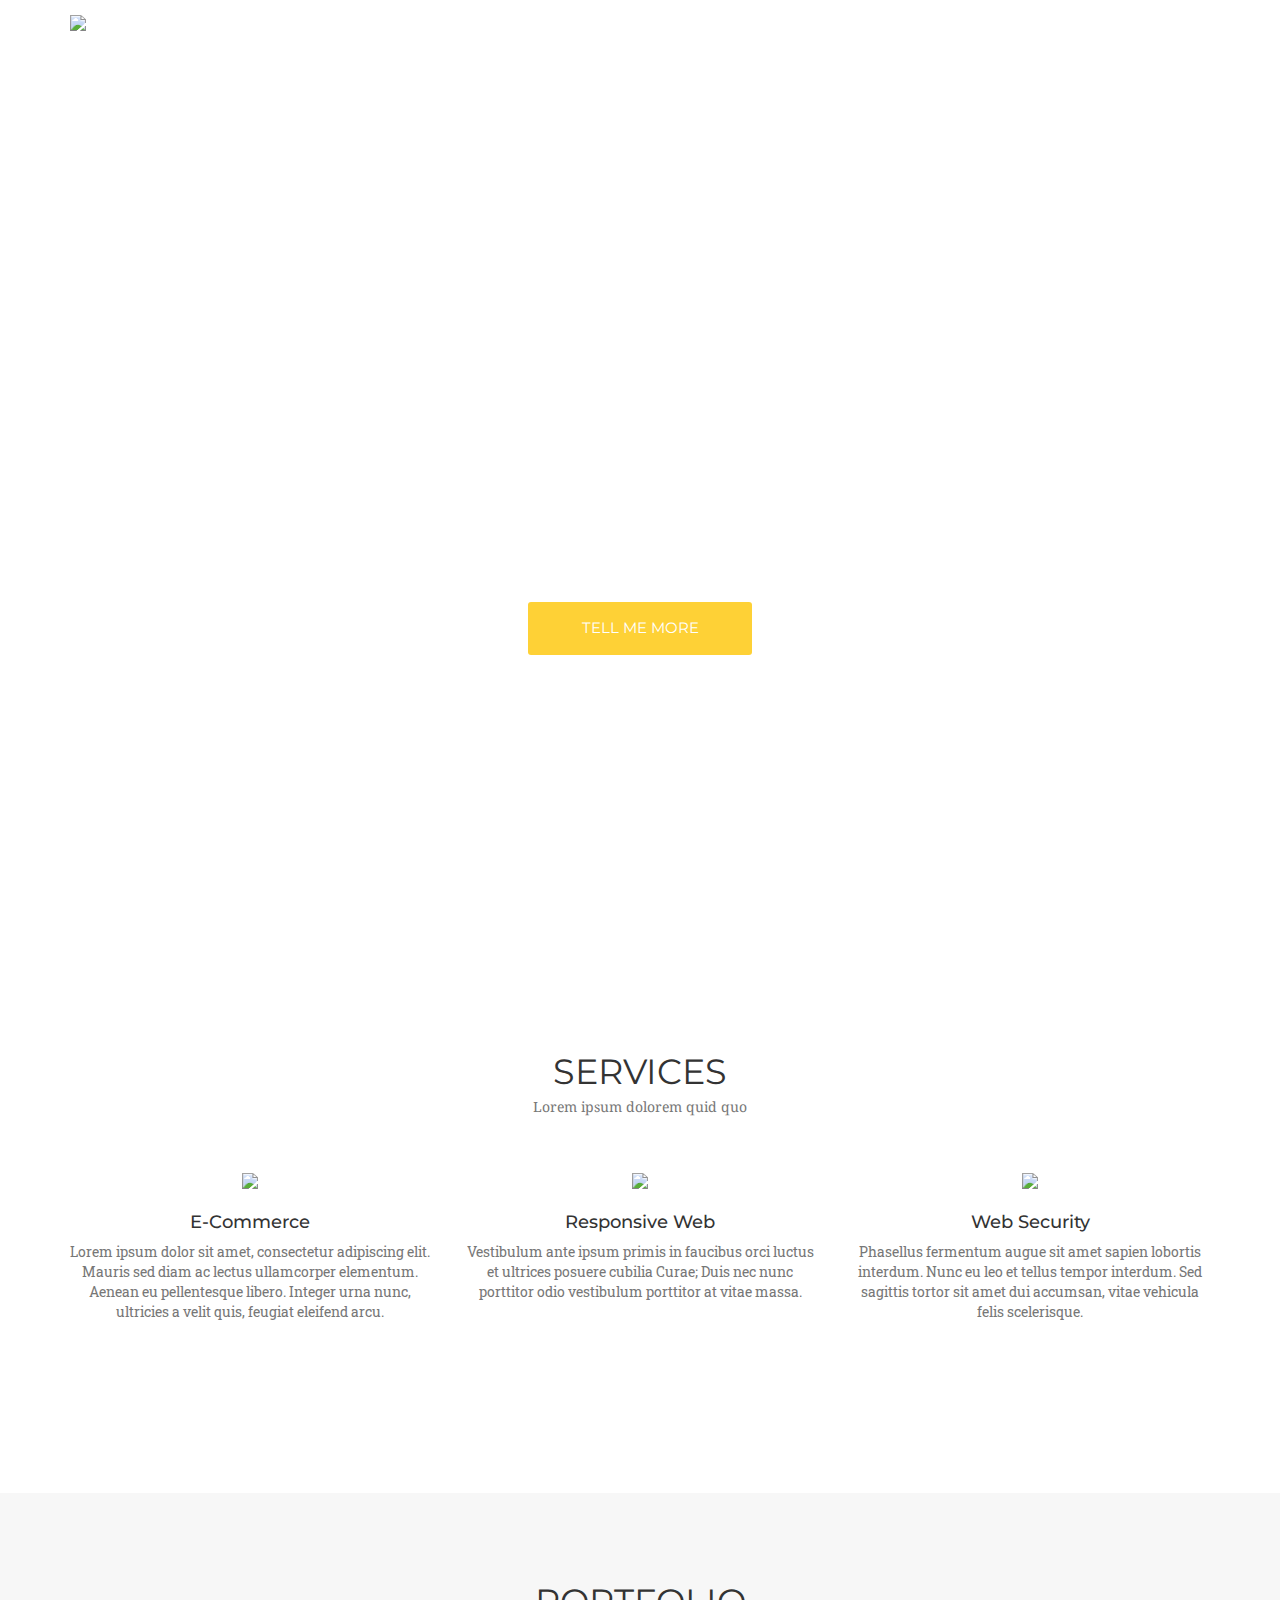
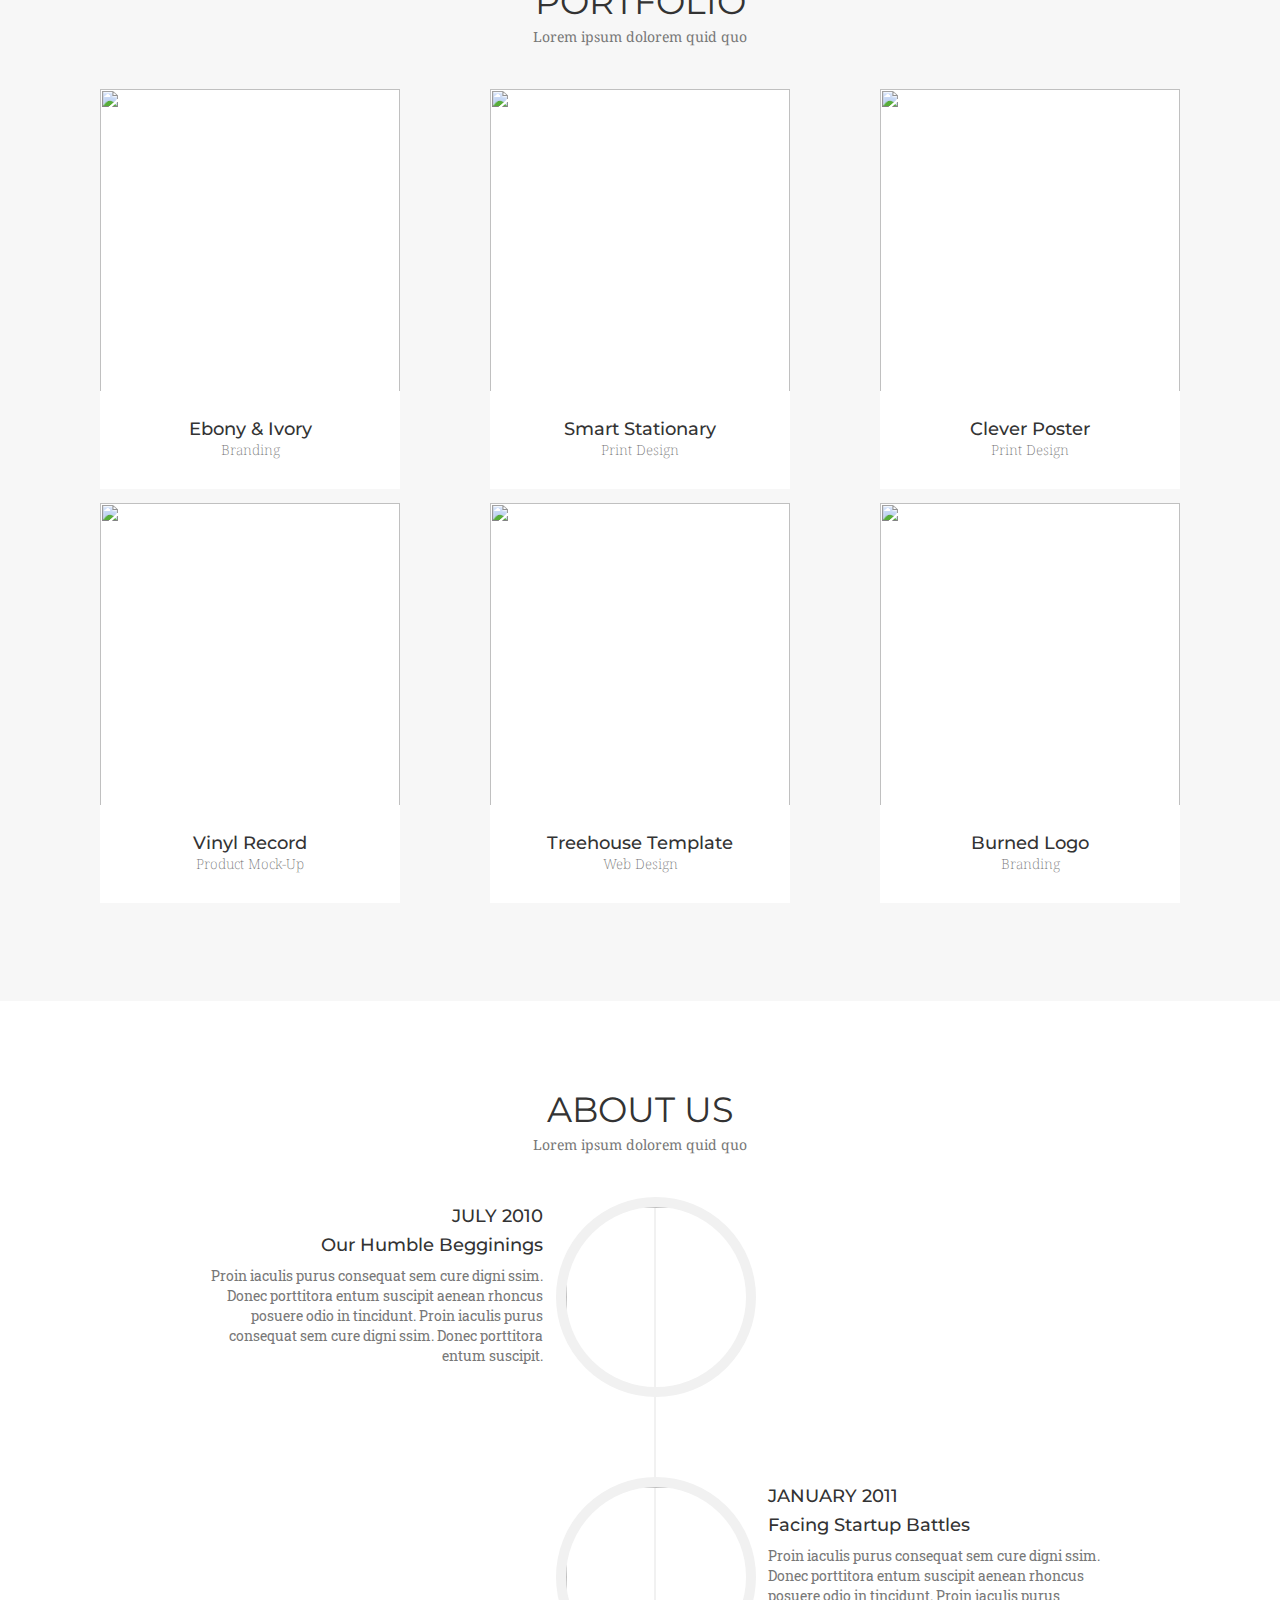
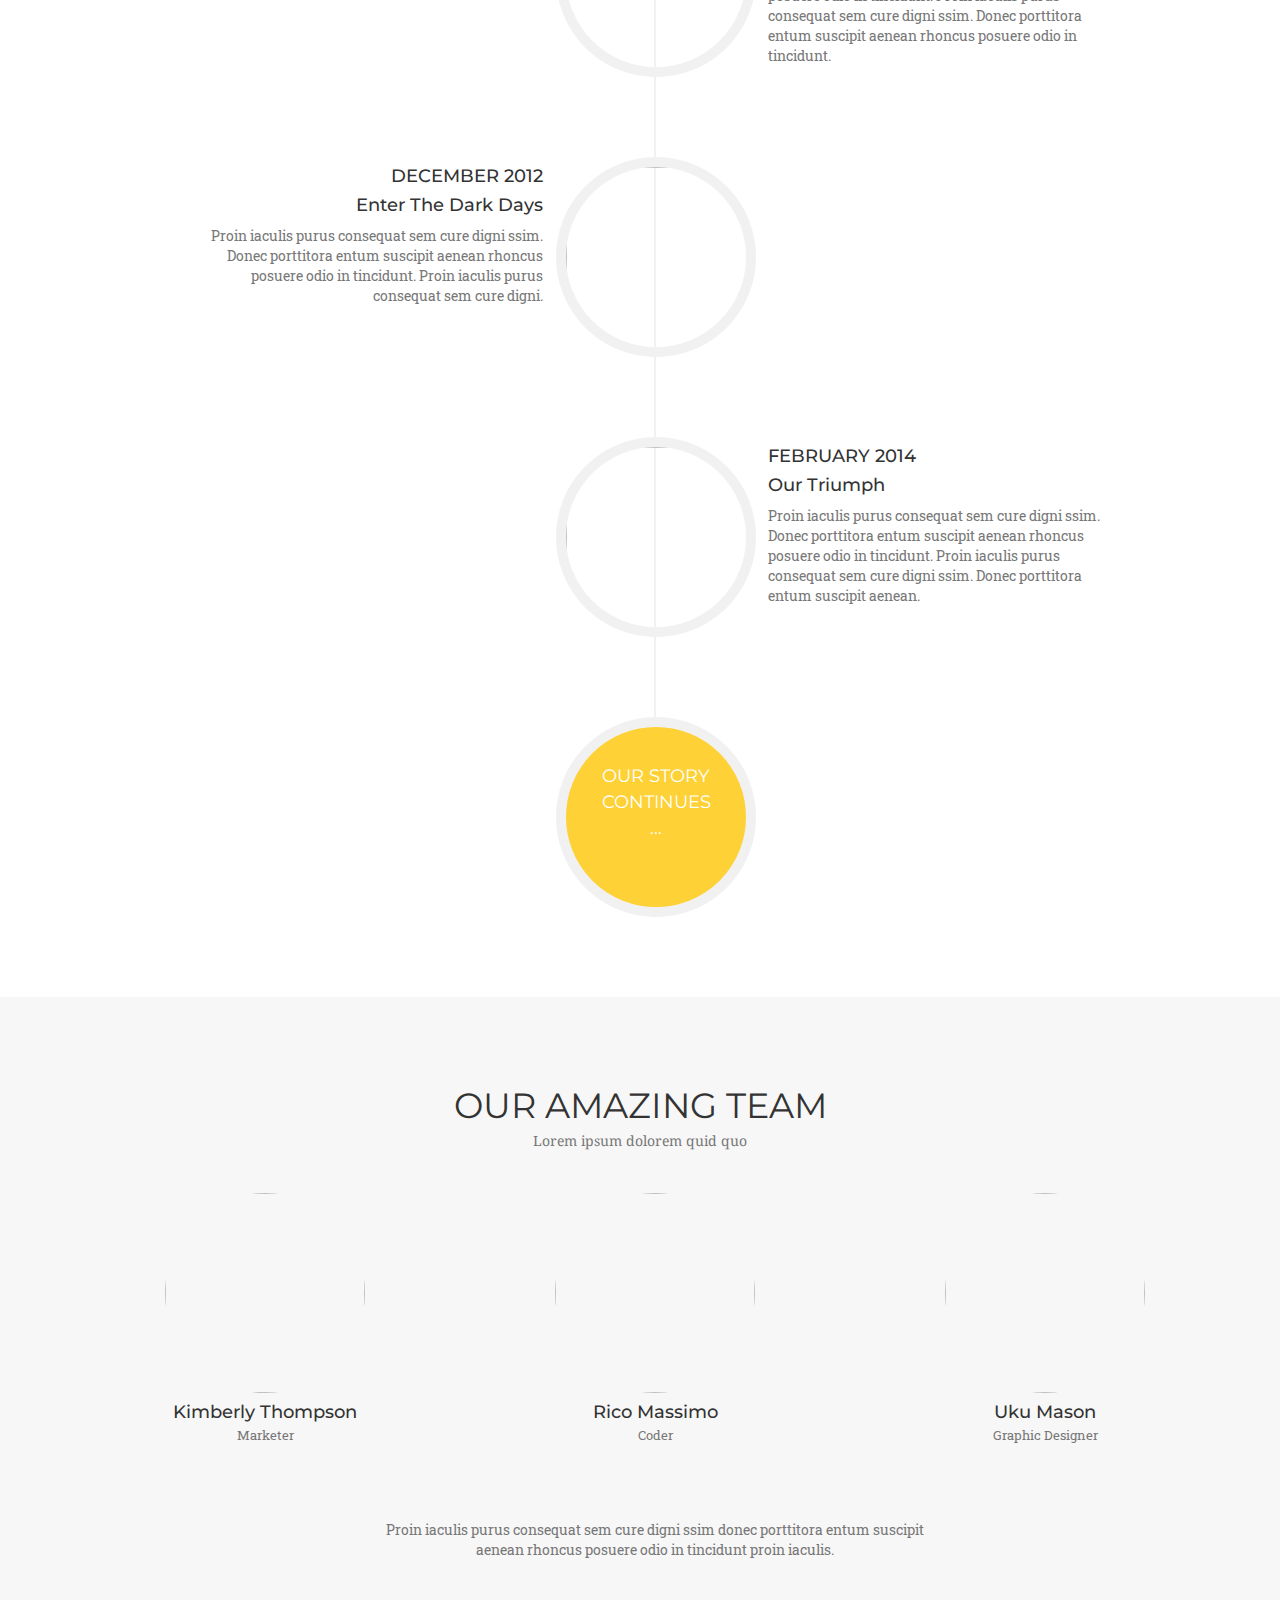
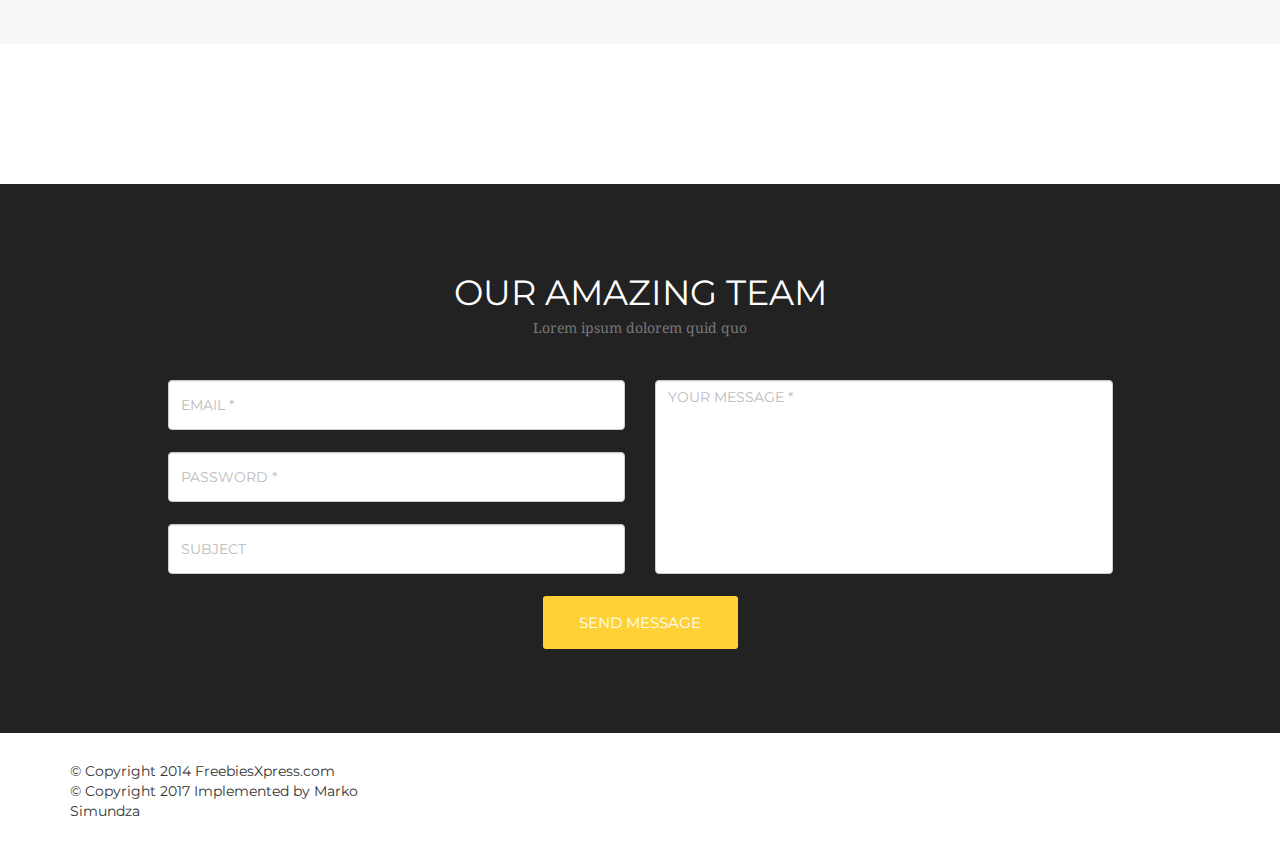
==== golden/HTML/index.html @ d81c7431 "Added scroll to functonality and hover effects on navbar + hover effect on yellow buttons" ====
<!DOCTYPE html>
<html lang="en">

<head>
    <meta charset="utf-8">
    <meta http-equiv="X-UA-Compatible" content="IE=edge">
    <meta name="viewport" content="width=device-width, initial-scale=1">
    <title>Golden</title>
    <link href="https://maxcdn.bootstrapcdn.com/bootstrap/3.3.7/css/bootstrap.min.css" rel="stylesheet">
    <link href="../Assets/styles/animate.css" rel="stylesheet">
    <link href="../Assets/styles/style.css" rel="stylesheet">
    <link href="https://fonts.googleapis.com/css?family=Droid+Serif:400i|Montserrat:700|Roboto+Slab" rel="stylesheet">
</head>

<body>
    <section class="first-section-wrapper">
        <nav class="navbar navbar-default navbar-custom ">
            <div class="container">
                <div class="navbar-header">
                    <button type="button" class="navbar-toggle collapsed" data-toggle="collapse" data-target="#header-navbar-collapse" aria-expanded="false">
                        <span class="sr-only">Toggle navigation</span>
                        <span class="icon-bar"></span>
                        <span class="icon-bar"></span>
                        <span class="icon-bar"></span>
                    </button>
                    <a class="navbar-brand" href="#"><img src="../Assets/images/logo.png" alt="Golden Logo"></a>
                </div>
                <div class="collapse navbar-collapse" id="header-navbar-collapse">
                    <ul class="nav navbar-nav navbar-right">
                        <li><a href="#">Home</a></li>
                        <li><a href="#services">Services</a></li>
                        <li><a href="#portfolio">Portfolio</a></li>
                        <li><a href="#about">About</a></li>
                        <li><a href="#contact">Contact</a></li>
                    </ul>
                </div>
            </div>
        </nav>
        <div class="container home">
            <div class="row home-content text-center">
                <div class="col-xs-12 welcome-msg-1">Welcome to our studio!</div>
                <div class="col-xs-12 welcome-msg-2">It's nice to meet you</div>
                <a href="#" class="home-button">Tell me more</a>
            </div>
        </div>
    </section>
    <section id="services" class="container services-container text-center">
        <div class="services-content">
            <div class="row">
                <div class="title">Services</div>
                <div class="sub-title">Lorem ipsum dolorem quid quo</div>
            </div>
            <div class="row services">
                <div class="col-xs-12 col-sm-6 col-md-4 animated fadeInUp">
                    <img src="../Assets/images/ecommerce-icon.png" />
                    <h4 class="name">E-Commerce</h4>
                    <p class="description">Lorem ipsum dolor sit amet, consectetur adipiscing elit. Mauris sed diam ac lectus ullamcorper elementum. Aenean eu pellentesque libero. Integer urna nunc, ultricies a velit quis, feugiat eleifend arcu.</p>
                </div>
                <div class="col-xs-12 col-sm-6 col-md-4 animated fadeInUp">
                    <img src="../Assets/images/responsive-web-icon.png" />
                    <h4 class="name">Responsive Web</h4>
                    <p class="description">Vestibulum ante ipsum primis in faucibus orci luctus et ultrices posuere cubilia Curae; Duis nec nunc porttitor odio vestibulum porttitor at vitae massa. </p>
                </div>
                <div class="col-xs-12 col-sm-6 col-md-4 animated fadeInUp">
                    <img src="../Assets/images/web-security-icon.png" />
                    <h4 class="name">Web Security</h4>
                    <p class="description">Phasellus fermentum augue sit amet sapien lobortis interdum. Nunc eu leo et tellus tempor interdum. Sed sagittis tortor sit amet dui accumsan, vitae vehicula felis scelerisque.</p>
                </div>
            </div>
        </div>
    </section>
    <section id="portfolio" class="jumbotron portfolio-container text-center">
        </div>
        <div class="container">
            <div class="portfolio-content">
                <div class="row">
                    <div class="title">Portfolio</div>
                    <div class="sub-title">Lorem ipsum dolorem quid quo</div>
                </div>
                <div class="row portfolio">
                    <div class="col-xs-12 col-sm-6 col-md-4">
                        <img src="../Assets/images/portfolio-1.png" />
                        <div class="name-description">
                            <h4 class="name">Ebony & Ivory</h4>
                            <p class="description">Branding</p>
                        </div>
                    </div>
                    <div class="col-xs-12 col-sm-6 col-md-4">
                        <img src="../Assets/images/portfolio-2.png" />
                        <div class="name-description">
                            <h4 class="name">Smart Stationary</h4>
                            <p class="description">Print Design</p>
                        </div>
                    </div>
                    <div class="col-xs-12 col-sm-6 col-md-4">
                        <img src="../Assets/images/portfolio-3.png" />
                        <div class="name-description">
                            <h4 class="name">Clever Poster</h4>
                            <p class="description">Print Design</p>
                        </div>
                    </div>
                    <div class="col-xs-12 col-sm-6 col-md-4">
                        <img src="../Assets/images/portfolio-4.png" />
                        <div class="name-description">
                            <h4 class="name">Vinyl Record</h4>
                            <p class="description">Product Mock-Up</p>
                        </div>
                    </div>
                    <div class="col-xs-12 col-sm-6 col-md-4">
                        <img src="../Assets/images/portfolio-5.png" />
                        <div class="name-description">
                            <h4 class="name">Treehouse Template</h4>
                            <p class="description">Web Design</p>
                        </div>
                    </div>
                    <div class="col-xs-12 col-sm-6 col-md-4">
                        <img src="../Assets/images/portfolio-6.png" />
                        <div class="name-description">
                            <h4 class="name">Burned Logo</h4>
                            <p class="description">Branding</p>
                        </div>
                    </div>
                </div>
            </div>
    </section>
    <section id="about" class="about-us-container text-center">
        <div class="container about-us-content">
            <div class="row">
                <div class="title">About Us</div>
                <div class="sub-title">Lorem ipsum dolorem quid quo</div>
            </div>
            <div class="container about-us">
                <div class="row odd">
                    <img class="odd-row-image" src="../Assets/images/about-us-1.jpg" />
                    <div class="col-xs-7 col-xs-offset-5 col-sm-4 col-sm-offset-0  col-md-4 col-lg-4 col-lg-offset-1 timeline-text">
                        <h4>July 2010</h4>
                        <h4>Our Humble Begginings</h4>
                        <div class="about-us-desc">Proin iaculis purus consequat sem cure digni ssim. Donec porttitora entum suscipit aenean rhoncus posuere odio in tincidunt. Proin iaculis purus consequat sem cure digni ssim. Donec porttitora entum suscipit.</div>
                    </div>
                </div>
                <div class="row even">
                    <img class="even-row-image" src="../Assets/images/about-us-2.jpg" />
                    <div class="col-xs-7 col-xs-offset-5 col-sm-4 col-sm-offset-8 col-md-4 col-md-offset-8 col-lg-4 col-lg-offset-7 timeline-text">
                        <h4>January 2011</h4>
                        <h4>Facing Startup Battles</h4>
                        <div class="about-us-desc">Proin iaculis purus consequat sem cure digni ssim. Donec porttitora entum suscipit aenean rhoncus posuere odio in tincidunt. Proin iaculis purus consequat sem cure digni ssim. Donec porttitora entum suscipit aenean rhoncus posuere odio in tincidunt.</div>
                    </div>
                </div>
                <div class="row odd">
                    <img class="odd-row-image" src="../Assets/images/about-us-3.jpg" />
                    <div class="col-xs-7 col-xs-offset-5 col-sm-4 col-sm-offset-0  col-md-4 col-lg-4 col-lg-offset-1 timeline-text">
                        <h4>December 2012</h4>
                        <h4>Enter The Dark Days</h4>
                        <div class="about-us-desc">Proin iaculis purus consequat sem cure digni ssim. Donec porttitora entum suscipit aenean rhoncus posuere odio in tincidunt. Proin iaculis purus consequat sem cure digni.</div>
                    </div>
                </div>
                <div class="row even">
                    <img class="even-row-image" src="../Assets/images/about-us-4.jpg" />
                    <div class="col-xs-7 col-xs-offset-5 col-sm-4 col-sm-offset-8 col-md-4 col-md-offset-8 col-lg-4 col-lg-offset-7 timeline-text">
                        <h4>February 2014</h4>
                        <h4>Our Triumph</h4>
                        <div class="about-us-desc">Proin iaculis purus consequat sem cure digni ssim. Donec porttitora entum suscipit aenean rhoncus posuere odio in tincidunt. Proin iaculis purus consequat sem cure digni ssim. Donec porttitora entum suscipit aenean.</div>
                    </div>
                </div>
                <div class="row odd">
                    <div class="odd-row-image last">Our Story Continues ...</div>
                </div>
            </div>
        </div>
    </section>
    <section class="our-team-container text-center">
        <div class="container our-team-content">
            <div class="row">
                <div class="title">Our Amazing Team</div>
                <div class="sub-title">Lorem ipsum dolorem quid quo</div>
            </div>
            <div class="container our-team">
                <div class="row">
                    <div class="col-xs-12 col-sm-6 col-md-4">
                        <img src="../Assets/images/our-team-3.jpg">
                        <h4>Kimberly Thompson</h4>
                        <div class="role">Marketer</div>
                        <div>
                            <div class="twitter"></div>
                            <div class="facebook"></div>
                            <div class="pinterest"></div>
                        </div>
                    </div>
                    <div class="col-xs-12 col-sm-6 col-md-4">
                        <img src="../Assets/images/our-team-2.jpg">
                        <h4>Rico Massimo</h4>
                        <div class="role">Coder</div>
                        <div>
                            <div class="twitter"></div>
                            <div class="facebook"></div>
                            <div class="pinterest"></div>
                        </div>
                    </div>
                    <div class="col-xs-12 col-sm-6 col-md-4">
                        <img src="../Assets/images/our-team-1.jpg">
                        <h4>Uku Mason</h4>
                        <div class="role">Graphic Designer</div>
                        <div>
                            <div class="facebook"></div>
                            <div class="pinterest"></div>
                        </div>
                    </div>
                </div>
                <div class="row">
                    <div class="col-xs-12 col-md-6 col-md-offset-3 our-team-bottom-text">Proin iaculis purus consequat sem cure digni ssim donec porttitora entum suscipit aenean rhoncus posuere odio in tincidunt proin iaculis.</div>
                </div>
            </div>
        </div>
    </section>
    <section class="clients-container text-center">
        <div class="container clients-content">
            <div class="row clients">
                <div class="col-xs-6 col-sm-6 col-md-3">
                    <img src="../Assets/images/envato.png" alt="">
                </div>
                <div class="col-xs-6 col-sm-6 col-md-3">
                    <img src="../Assets/images/wordpress.png" alt="">
                </div>
                <div class="col-xs-6 col-sm-6 col-md-3">
                    <img src="../Assets/images/tuts.png" alt="">
                </div>
                <div class="col-xs-6 col-sm-6 col-md-3">
                    <img src="../Assets/images/microlancer.png" alt="">
                </div>
            </div>
        </div>
    </section>
    <section id="contact" class="contact-us-container text-center">
        <div class="container contact-us-content">
            <div class="row">
                <div class="title">Our Amazing Team</div>
                <div class="sub-title">Lorem ipsum dolorem quid quo</div>
            </div>
            <div class="row contact-us">
                <div class="col-xs-12 col-sm-6 col-md-5 col-md-offset-1">
                    <div class="form-group">
                        <input type="email" class="form-control" id="inputEmail" placeholder="EMAIL *">
                    </div>
                    <div class="form-group">
                        <input type="password" class="form-control" id="inputPassword" placeholder="PASSWORD *">
                    </div>
                    <div class="form-group">
                        <input type="text" class="form-control" id="inputSubject" placeholder="SUBJECT">
                    </div>
                </div>
                <div class="col-xs-12 col-sm-6 col-md-5">
                    <div class="form-group">
                        <textarea rows="9" class="form-control" id="inputMessage" placeholder="YOUR MESSAGE *"></textarea>
                    </div>
                </div>
                <a href="#" class="col-xs-10 col-xs-offset-1 col-sm-4 col-sm-offset-4 col-md-2 col-md-offset-5 contact-us-button">Send Message</a>
            </div>
        </div>
    </section>
    <section class="footer-container">
        <div class="container footer-content">
            <div class="row footer">
                <div class="col-xs-12 col-sm-6 col-md-4 copyright">
                    <div class="row">
                        <div class="col-xs-12">© Copyright 2014 FreebiesXpress.com</div>
                        <div class="col-xs-12">© Copyright 2017 Implemented by Marko Simundza</div>
                    </div>
                </div>
                <div class="col-xs-12 col-sm-6 col-md-4 text-center share-icons">
                    <div class="twitter-f"></div>
                    <div class="facebook-f"></div>
                    <div class="pinterest-f"></div>
                    <div class="google-f"></div>
                </div>
            </div>
    </section>
    <script src="https://ajax.googleapis.com/ajax/libs/jquery/1.12.4/jquery.min.js"></script>
    <script src="https://maxcdn.bootstrapcdn.com/bootstrap/3.3.7/js/bootstrap.min.js"></script>
    <script src="../Assets/js/index.js"></script>
</body>

</html>
---- golden/Assets/styles/style.css ----
h4 {
  font-family: "Montserrat", sans-serif; }

.yellow-button, .home-content .home-button, .contact-us-container .contact-us-button {
  color: white;
  background: #fed136;
  border-radius: 3px;
  text-transform: uppercase;
  font-family: "Montserrat", sans-serif;
  font-size: 1.1em;
  display: inline-block;
  cursor: pointer;
  transition: background 0.3s ease-in-out; }
  .yellow-button:hover, .home-content .home-button:hover, .contact-us-container .contact-us-button:hover, .yellow-button:active, .home-content .home-button:active, .contact-us-container .contact-us-button:active {
    text-decoration: none;
    background: #e8b400; }

.first-section-wrapper {
  background: url("../images/home-bg.jpg") no-repeat;
  background-size: cover; }

.navbar-custom {
  background-color: transparent;
  border: none;
  margin-bottom: 0;
  min-height: 70px; }
  .navbar-custom a {
    text-transform: uppercase;
    font-family: "Montserrat", sans-serif; }
    .navbar-custom a:after {
      display: block;
      content: '';
      border-bottom: 2px solid #fed136;
      transform: scaleX(0);
      transition: all .25s ease-in-out; }
    .navbar-custom a:hover:after {
      transform: scaleX(1); }

.home {
  padding: 4em 0; }
  @media (min-width: 768px) {
    .home {
      padding: 22em 0; } }

.home-content {
  color: white;
  margin: 0; }
  .home-content .welcome-msg-1 {
    font-family: "Droid Serif", serif;
    font-size: 3em; }
  .home-content .welcome-msg-2 {
    font-family: "Montserrat", sans-serif;
    font-size: 5.5em;
    text-transform: uppercase;
    margin-top: 0.3em; }
  .home-content .home-button {
    padding: 1em 3.5em;
    margin-top: 2em; }

.title {
  font-family: "Montserrat", sans-serif;
  text-transform: uppercase;
  font-size: 2.5em; }

.sub-title {
  font-family: "Droid Serif", serif;
  color: #777777; }

.services-content {
  padding: 6em 0; }
  .services-content .services {
    margin-top: 3em; }
    .services-content .services > div {
      height: 250px; }
    .services-content .services img {
      margin: 1em; }
    .services-content .services .description {
      font-family: "Roboto Slab", serif;
      color: #777777; }

.portfolio-container {
  background: #f7f7f7;
  margin-bottom: 0;
  padding: 6em 0; }
  .portfolio-container .portfolio {
    margin-top: 3em; }
    .portfolio-container .portfolio img {
      padding-bottom: 7em;
      margin-bottom: 1em;
      background: white;
      height: 400px;
      width: 300px; }
    .portfolio-container .portfolio .name-description {
      position: absolute;
      bottom: 2em;
      left: 25%;
      right: 25%; }
      .portfolio-container .portfolio .name-description .name {
        margin-bottom: 0; }
      .portfolio-container .portfolio .name-description .description {
        font-family: "Droid Serif", serif;
        color: #777777;
        font-size: 1em; }

.about-us-container {
  padding: 6em 0 0 0; }
  .about-us-container .about-us {
    position: relative;
    margin-top: 3em; }
    .about-us-container .about-us .odd,
    .about-us-container .about-us .even {
      text-align: left;
      min-height: 20em; }
      .about-us-container .about-us .odd h4:first-of-type,
      .about-us-container .about-us .even h4:first-of-type {
        text-transform: uppercase; }
      .about-us-container .about-us .odd .about-us-desc,
      .about-us-container .about-us .even .about-us-desc {
        font-family: "Roboto Slab", serif;
        color: #777777; }
      @media (max-width: 768px) {
        .about-us-container .about-us .odd .timeline-text,
        .about-us-container .about-us .even .timeline-text {
          float: right;
          width: -webkit-calc(100% - 240px); } }
    @media (min-width: 768px) {
      .about-us-container .about-us .odd {
        text-align: right; } }
    .about-us-container .about-us .even {
      text-align: left; }
    .about-us-container .about-us .odd-row-image,
    .about-us-container .about-us .even-row-image {
      position: absolute;
      border-radius: 100%;
      width: 200px;
      border: 10px solid #f1f1f1;
      height: 200px;
      left: 18px; }
      @media (min-width: 768px) {
        .about-us-container .about-us .odd-row-image,
        .about-us-container .about-us .even-row-image {
          left: 37%; } }
      @media (min-width: 992px) {
        .about-us-container .about-us .odd-row-image,
        .about-us-container .about-us .even-row-image {
          left: 40%; } }
      @media (min-width: 1200px) {
        .about-us-container .about-us .odd-row-image,
        .about-us-container .about-us .even-row-image {
          left: 41.5%; } }
    .about-us-container .about-us .last {
      background: #fed136;
      font-family: "Montserrat", sans-serif;
      color: white;
      text-transform: uppercase;
      font-size: 1.3em;
      text-align: center;
      padding: 2em; }
    .about-us-container .about-us::before {
      left: 116px;
      display: block;
      top: 0;
      bottom: 80px;
      position: absolute;
      content: " ";
      width: 2px;
      background-color: #f1f1f1;
      margin-left: -1.5px; }
      @media (min-width: 768px) {
        .about-us-container .about-us::before {
          left: 50%; } }

.our-team-container {
  background: #f7f7f7;
  padding: 6em 0; }
  .our-team-container .our-team {
    margin-top: 3em; }
    .our-team-container .our-team img {
      border-radius: 100%;
      height: 200px;
      width: 200px; }
    .our-team-container .our-team h4 {
      margin-bottom: 5px; }
    .our-team-container .our-team .role {
      font-family: "Roboto Slab", serif;
      color: #777777;
      font-size: 0.9em; }
    .our-team-container .our-team .our-team-bottom-text {
      font-family: "Roboto Slab", serif;
      color: #777777; }

.clients-container {
  padding: 4em 0; }
  .clients-container img {
    margin: 1em 0;
    height: initial;
    width: initial; }

.contact-us-container {
  background: #222222 url("../images/world.png") right 80px no-repeat;
  padding: 6em 0; }
  .contact-us-container .title {
    color: white; }
  @media (max-width: 1200px) {
    .contact-us-container .sub-title {
      color: white; } }
  .contact-us-container .contact-us {
    margin-top: 3em; }
    .contact-us-container .contact-us textarea {
      resize: none; }
    .contact-us-container .contact-us input {
      height: 50px;
      margin-bottom: 22px; }
    .contact-us-container .contact-us input::-webkit-input-placeholder,
    .contact-us-container .contact-us textarea::-webkit-input-placeholder {
      /* Chrome/Opera/Safari */
      color: #bbbbbb;
      font-family: "Montserrat", sans-serif; }
    .contact-us-container .contact-us input::-moz-placeholder,
    .contact-us-container .contact-us textarea::-moz-placeholder {
      /* Firefox 19+ */
      color: #bbbbbb;
      font-family: "Montserrat", sans-serif; }
    .contact-us-container .contact-us input:-ms-input-placeholder,
    .contact-us-container .contact-us textarea:-ms-input-placeholder {
      /* IE 10+ */
      color: #bbbbbb;
      font-family: "Montserrat", sans-serif; }
    .contact-us-container .contact-us input:-moz-placeholder,
    .contact-us-container .contact-us textarea:-moz-placeholder {
      /* Firefox 18- */
      color: #bbbbbb;
      font-family: "Montserrat", sans-serif; }
  .contact-us-container .contact-us-button {
    padding: 1em 0.5em; }

.footer-container {
  padding: 2em 0; }
  .footer-container .copyright {
    font-family: "Montserrat", sans-serif; }
    @media (max-width: 768px) {
      .footer-container .copyright {
        text-align: center; } }

.twitter,
.facebook,
.pinterest,
.google,
.twitter-f,
.facebook-f,
.pinterest-f,
.google-f {
  width: 40px;
  height: 40px;
  display: inline-block;
  margin: 10px 5px 20px;
  cursor: pointer;
  transition: background 0.2s ease-in-out; }

.twitter {
  background: url("../images/twitter-black.png"); }

.twitter-f {
  background: url("../images/twitter-black-footer.png"); }

.twitter:hover,
.twitter-f:hover {
  background: url("../images/twitter-color.png"); }

.facebook {
  background: url("../images/facebook-black.png"); }

.facebook-f {
  background: url("../images/facebook-black-footer.png"); }

.facebook:hover,
.facebook-f:hover {
  background: url("../images/facebook-color.png"); }

.pinterest {
  background: url("../images/pinterest-black.png"); }

.pinterest-f {
  background: url("../images/pinterest-black-footer.png"); }

.pinterest:hover,
.pinterest-f:hover {
  background: url("../images/pinterest-color.png"); }

.google {
  background: url("../images/google-black.png"); }

.google-f {
  background: url("../images/google-black-footer.png"); }

.google:hover,
.google-f:hover {
  background: url("../images/google-color.png"); }

/* Override bootstrap navbar styling  */
.navbar-default {
  background-color: transparent;
  border-color: #fed136; }
  .navbar-default .navbar-brand {
    color: #fff; }
    .navbar-default .navbar-brand:hover, .navbar-default .navbar-brand:focus {
      color: #fed136; }
  .navbar-default .navbar-text {
    color: #fff; }
  .navbar-default .navbar-nav > li > a {
    color: #fff; }
    .navbar-default .navbar-nav > li > a:hover, .navbar-default .navbar-nav > li > a:focus {
      color: #fed136; }
  .navbar-default .navbar-nav > .active > a,
  .navbar-default .navbar-nav > .active > a:hover,
  .navbar-default .navbar-nav > .active > a:focus {
    color: #fed136;
    background-color: #fed136; }
  .navbar-default .navbar-nav > .open > a,
  .navbar-default .navbar-nav > .open > a:hover,
  .navbar-default .navbar-nav > .open > a:focus {
    color: #fed136;
    background-color: #fed136; }
  .navbar-default .navbar-toggle {
    border-color: #fed136;
    margin-bottom: 15px; }
    .navbar-default .navbar-toggle:hover, .navbar-default .navbar-toggle:focus {
      background-color: #fed136; }
    .navbar-default .navbar-toggle .icon-bar {
      background-color: #fff; }
  .navbar-default .navbar-collapse,
  .navbar-default .navbar-form {
    border-color: #fff; }
  .navbar-default .navbar-link {
    color: #fff; }
    .navbar-default .navbar-link:hover {
      color: #fed136; }

@media (max-width: 767px) {
  .navbar-default .navbar-nav .open .dropdown-menu > li > a {
    color: #fff; }
    .navbar-default .navbar-nav .open .dropdown-menu > li > a:hover, .navbar-default .navbar-nav .open .dropdown-menu > li > a:focus {
      color: #fed136; }
  .navbar-default .navbar-nav .open .dropdown-menu > .active > a,
  .navbar-default .navbar-nav .open .dropdown-menu > .active > a:hover,
  .navbar-default .navbar-nav .open .dropdown-menu > .active > a:focus {
    color: #fed136;
    background-color: #fed136; } }

/*# sourceMappingURL=style.css.map */
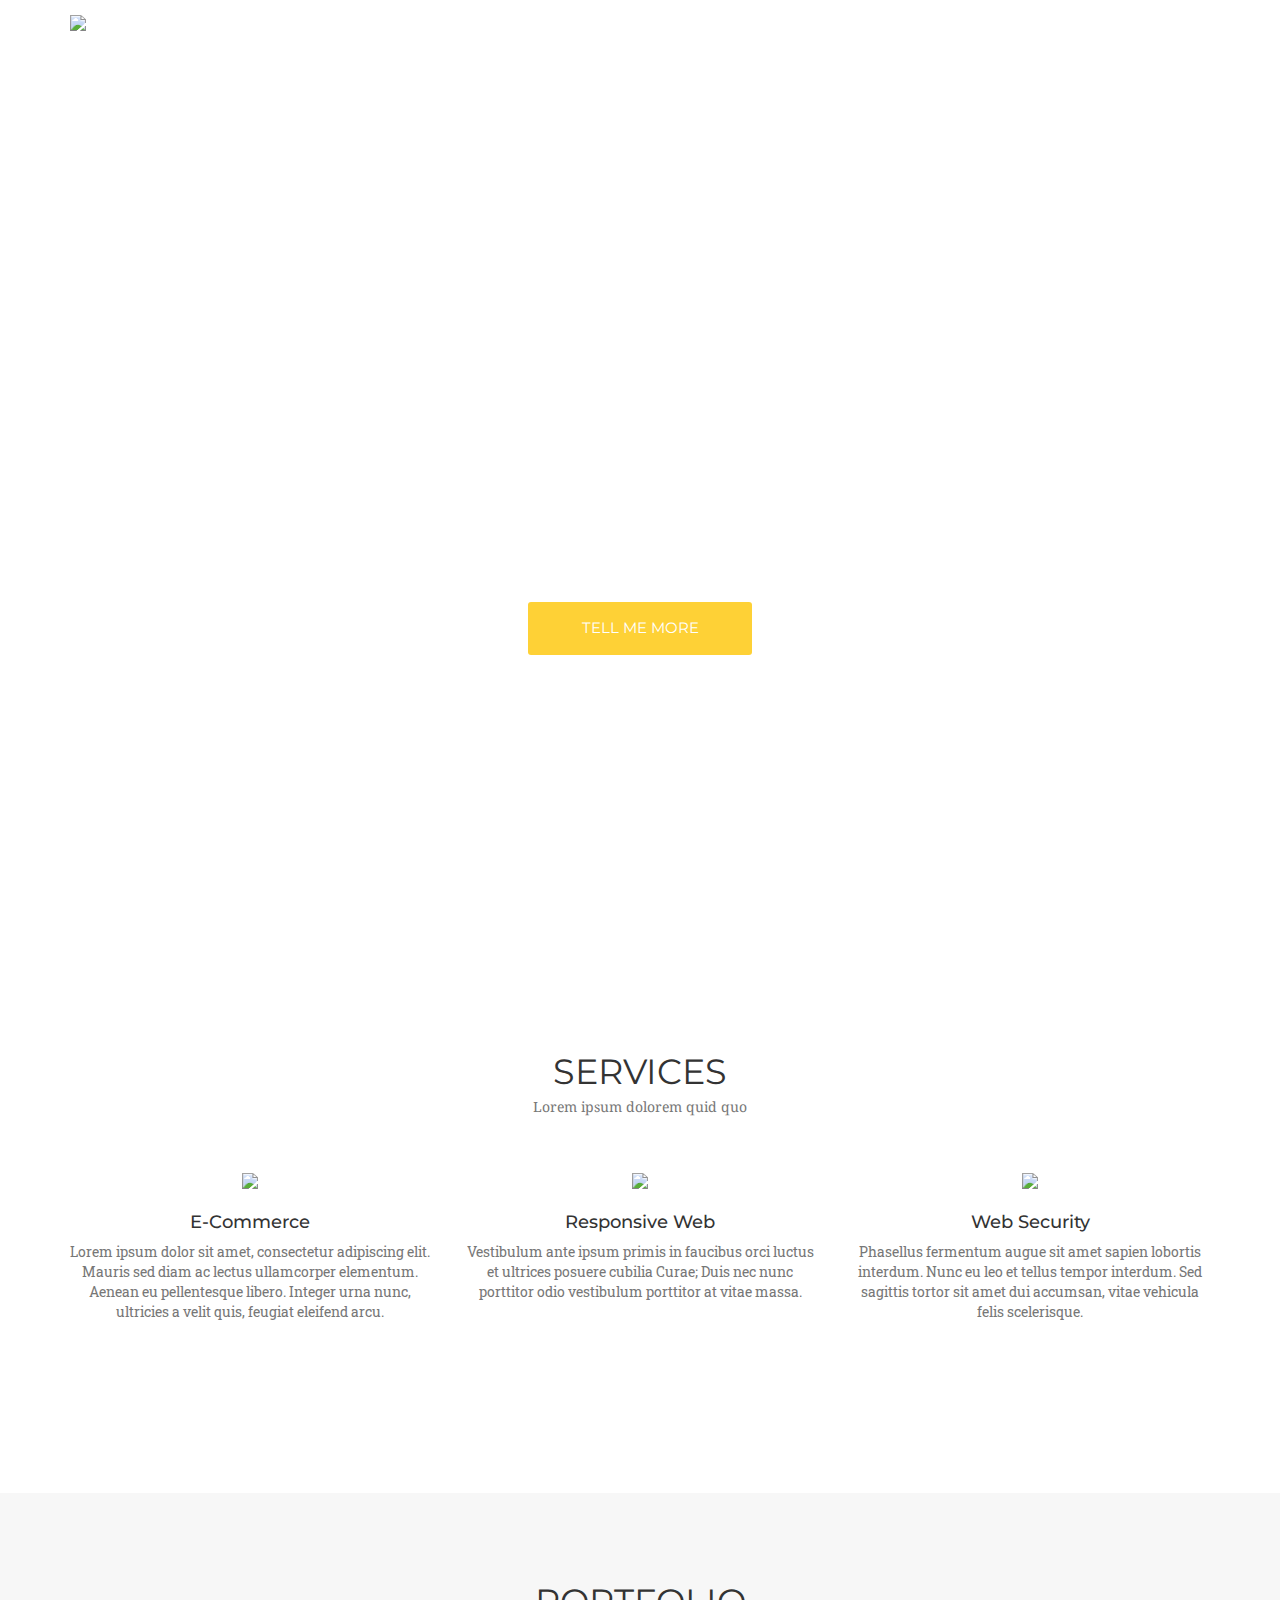
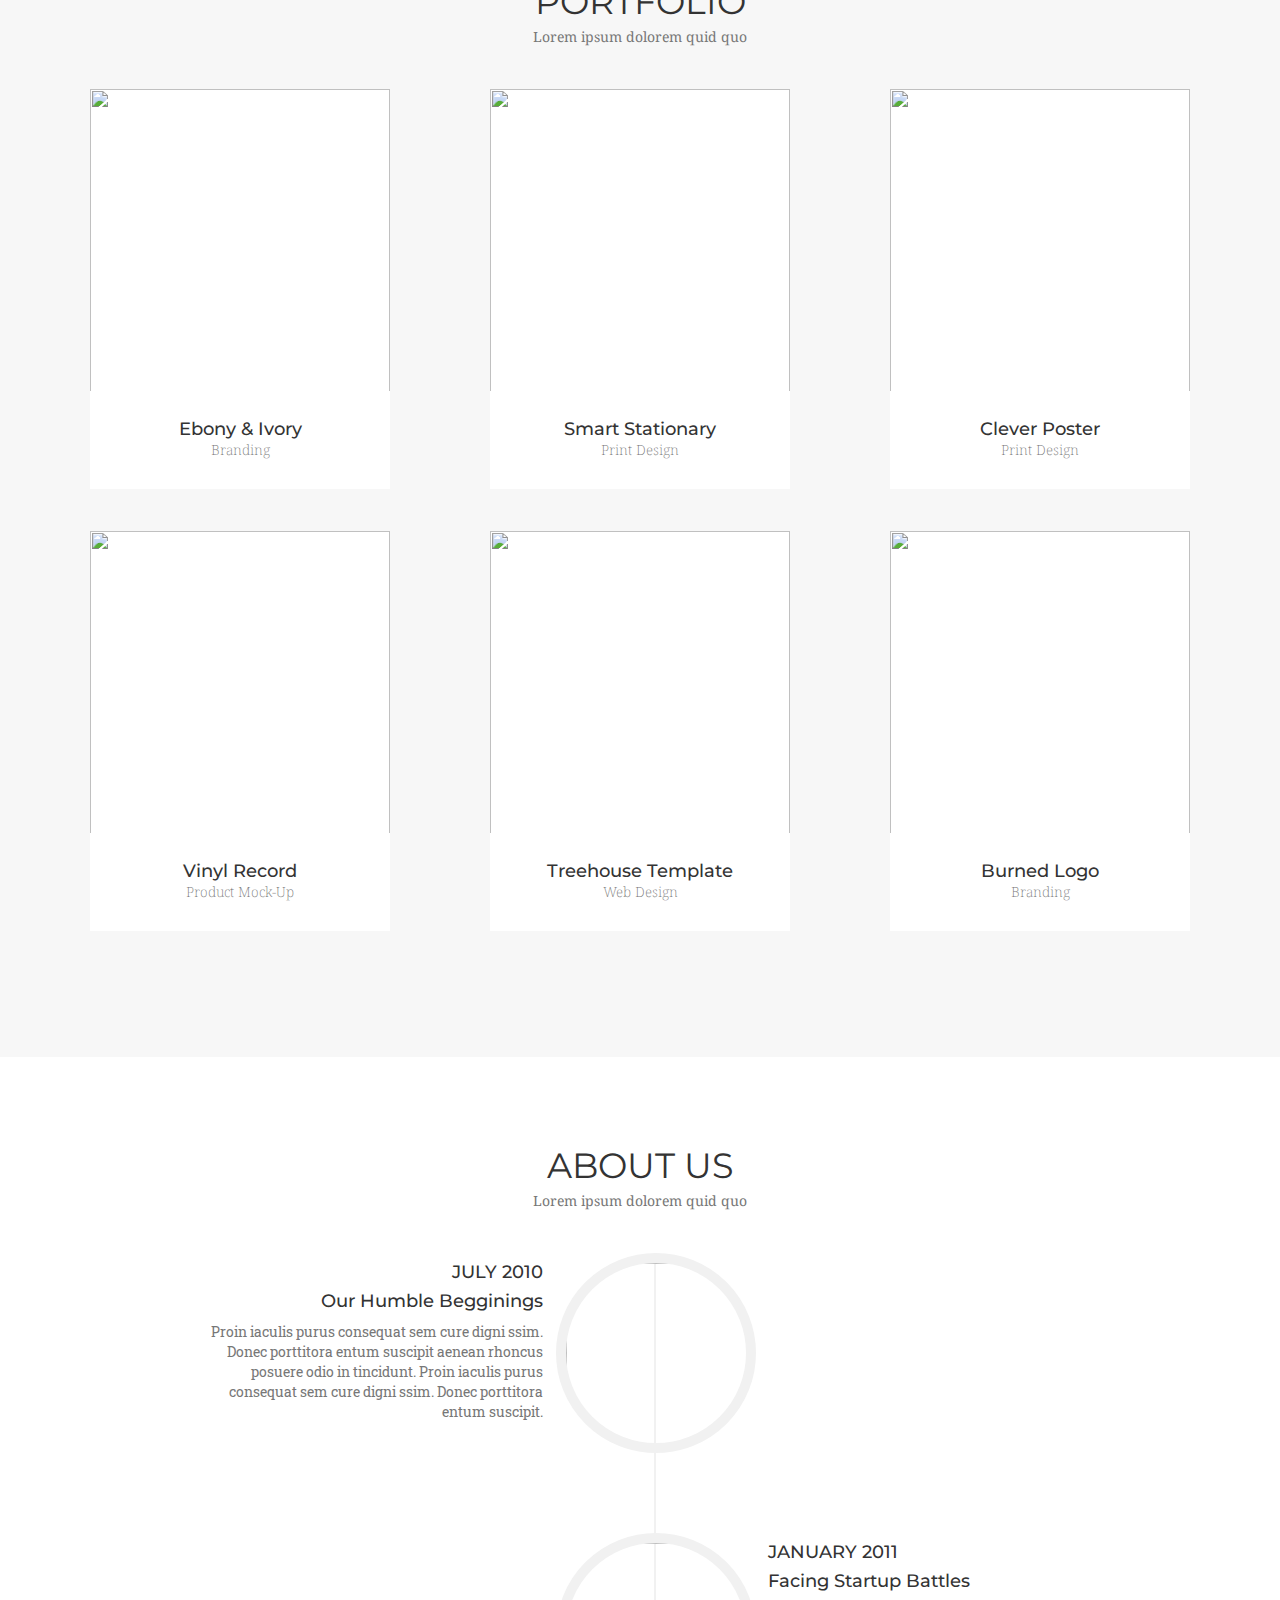
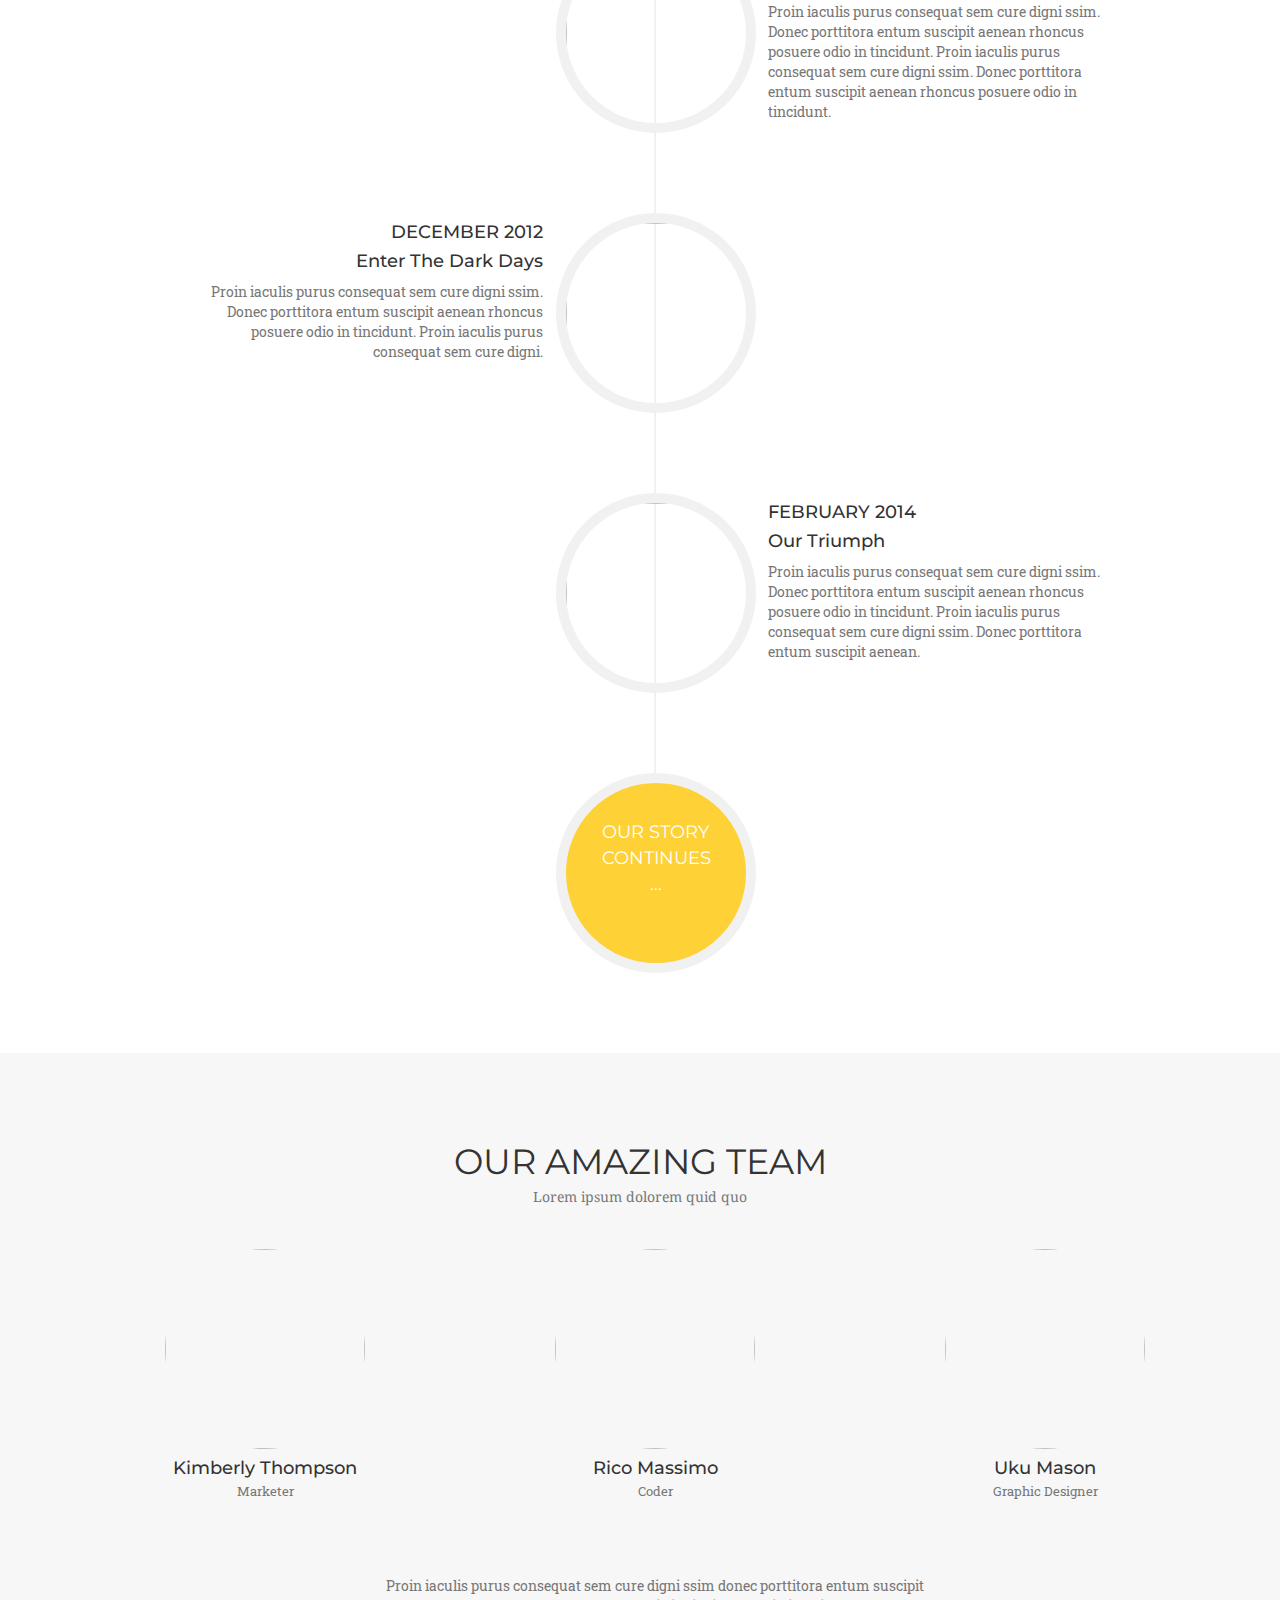
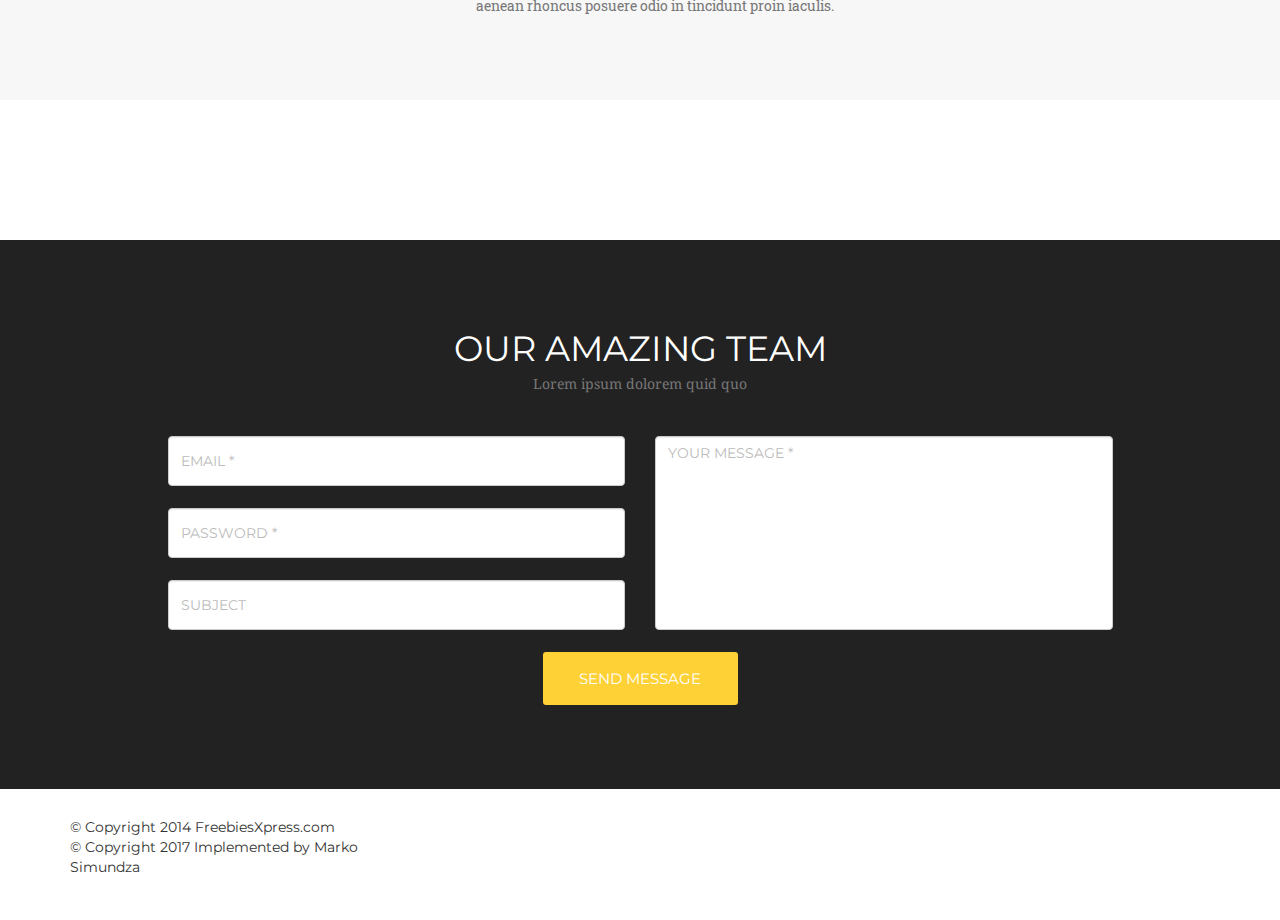
==== commit d3b1d636: "Added fancy animations with animate.css" ====
--- a/golden/HTML/index.html
+++ b/golden/HTML/index.html
@@ -7,7 +7,7 @@
     <meta name="viewport" content="width=device-width, initial-scale=1">
     <title>Golden</title>
     <link href="https://maxcdn.bootstrapcdn.com/bootstrap/3.3.7/css/bootstrap.min.css" rel="stylesheet">
-    <link href="../Assets/styles/animate.css" rel="stylesheet">
+    <link rel="stylesheet" href="../Assets/styles/animate.css">
     <link href="../Assets/styles/style.css" rel="stylesheet">
     <link href="https://fonts.googleapis.com/css?family=Droid+Serif:400i|Montserrat:700|Roboto+Slab" rel="stylesheet">
 </head>
@@ -51,17 +51,17 @@
                 <div class="sub-title">Lorem ipsum dolorem quid quo</div>
             </div>
             <div class="row services">
-                <div class="col-xs-12 col-sm-6 col-md-4 animated fadeInUp">
+                <div class="col-xs-12 col-sm-6 col-md-4 emerge">
                     <img src="../Assets/images/ecommerce-icon.png" />
                     <h4 class="name">E-Commerce</h4>
                     <p class="description">Lorem ipsum dolor sit amet, consectetur adipiscing elit. Mauris sed diam ac lectus ullamcorper elementum. Aenean eu pellentesque libero. Integer urna nunc, ultricies a velit quis, feugiat eleifend arcu.</p>
                 </div>
-                <div class="col-xs-12 col-sm-6 col-md-4 animated fadeInUp">
+                <div class="col-xs-12 col-sm-6 col-md-4 emerge">
                     <img src="../Assets/images/responsive-web-icon.png" />
                     <h4 class="name">Responsive Web</h4>
                     <p class="description">Vestibulum ante ipsum primis in faucibus orci luctus et ultrices posuere cubilia Curae; Duis nec nunc porttitor odio vestibulum porttitor at vitae massa. </p>
                 </div>
-                <div class="col-xs-12 col-sm-6 col-md-4 animated fadeInUp">
+                <div class="col-xs-12 col-sm-6 col-md-4 emerge">
                     <img src="../Assets/images/web-security-icon.png" />
                     <h4 class="name">Web Security</h4>
                     <p class="description">Phasellus fermentum augue sit amet sapien lobortis interdum. Nunc eu leo et tellus tempor interdum. Sed sagittis tortor sit amet dui accumsan, vitae vehicula felis scelerisque.</p>
@@ -78,46 +78,50 @@
                     <div class="sub-title">Lorem ipsum dolorem quid quo</div>
                 </div>
                 <div class="row portfolio">
-                    <div class="col-xs-12 col-sm-6 col-md-4">
-                        <img src="../Assets/images/portfolio-1.png" />
-                        <div class="name-description">
-                            <h4 class="name">Ebony & Ivory</h4>
-                            <p class="description">Branding</p>
-                        </div>
-                    </div>
-                    <div class="col-xs-12 col-sm-6 col-md-4">
-                        <img src="../Assets/images/portfolio-2.png" />
-                        <div class="name-description">
-                            <h4 class="name">Smart Stationary</h4>
-                            <p class="description">Print Design</p>
-                        </div>
-                    </div>
-                    <div class="col-xs-12 col-sm-6 col-md-4">
-                        <img src="../Assets/images/portfolio-3.png" />
-                        <div class="name-description">
-                            <h4 class="name">Clever Poster</h4>
-                            <p class="description">Print Design</p>
-                        </div>
-                    </div>
-                    <div class="col-xs-12 col-sm-6 col-md-4">
-                        <img src="../Assets/images/portfolio-4.png" />
-                        <div class="name-description">
-                            <h4 class="name">Vinyl Record</h4>
-                            <p class="description">Product Mock-Up</p>
-                        </div>
-                    </div>
-                    <div class="col-xs-12 col-sm-6 col-md-4">
-                        <img src="../Assets/images/portfolio-5.png" />
-                        <div class="name-description">
-                            <h4 class="name">Treehouse Template</h4>
-                            <p class="description">Web Design</p>
-                        </div>
-                    </div>
-                    <div class="col-xs-12 col-sm-6 col-md-4">
-                        <img src="../Assets/images/portfolio-6.png" />
-                        <div class="name-description">
-                            <h4 class="name">Burned Logo</h4>
-                            <p class="description">Branding</p>
+                    <div class="row">
+                        <div class="col-xs-12 col-sm-6 col-md-4 emerge">
+                            <img class="portfolio-item" src="../Assets/images/portfolio-1.png" />
+                            <div class="name-description">
+                                <h4 class="name">Ebony & Ivory</h4>
+                                <p class="description">Branding</p>
+                            </div>
+                        </div>
+                        <div class="col-xs-12 col-sm-6 col-md-4 emerge">
+                            <img class="portfolio-item" src="../Assets/images/portfolio-2.png" />
+                            <div class="name-description">
+                                <h4 class="name">Smart Stationary</h4>
+                                <p class="description">Print Design</p>
+                            </div>
+                        </div>
+                        <div class="col-xs-12 col-sm-6 col-md-4 emerge">
+                            <img class="portfolio-item" src="../Assets/images/portfolio-3.png" />
+                            <div class="name-description">
+                                <h4 class="name">Clever Poster</h4>
+                                <p class="description">Print Design</p>
+                            </div>
+                        </div>
+                    </div>
+                    <div class="row">
+                        <div class="col-xs-12 col-sm-6 col-md-4 emerge">
+                            <img class="portfolio-item" src="../Assets/images/portfolio-4.png" />
+                            <div class="name-description">
+                                <h4 class="name">Vinyl Record</h4>
+                                <p class="description">Product Mock-Up</p>
+                            </div>
+                        </div>
+                        <div class="col-xs-12 col-sm-6 col-md-4 emerge">
+                            <img class="portfolio-item" src="../Assets/images/portfolio-5.png" />
+                            <div class="name-description">
+                                <h4 class="name">Treehouse Template</h4>
+                                <p class="description">Web Design</p>
+                            </div>
+                        </div>
+                        <div class="col-xs-12 col-sm-6 col-md-4 emerge">
+                            <img class="portfolio-item" src="../Assets/images/portfolio-6.png" />
+                            <div class="name-description">
+                                <h4 class="name">Burned Logo</h4>
+                                <p class="description">Branding</p>
+                            </div>
                         </div>
                     </div>
                 </div>
@@ -132,7 +136,7 @@
             <div class="container about-us">
                 <div class="row odd">
                     <img class="odd-row-image" src="../Assets/images/about-us-1.jpg" />
-                    <div class="col-xs-7 col-xs-offset-5 col-sm-4 col-sm-offset-0  col-md-4 col-lg-4 col-lg-offset-1 timeline-text">
+                    <div class="col-xs-7 col-xs-offset-5 col-sm-4 col-sm-offset-0  col-md-4 col-lg-4 col-lg-offset-1 timeline-text from-left">
                         <h4>July 2010</h4>
                         <h4>Our Humble Begginings</h4>
                         <div class="about-us-desc">Proin iaculis purus consequat sem cure digni ssim. Donec porttitora entum suscipit aenean rhoncus posuere odio in tincidunt. Proin iaculis purus consequat sem cure digni ssim. Donec porttitora entum suscipit.</div>
@@ -140,7 +144,7 @@
                 </div>
                 <div class="row even">
                     <img class="even-row-image" src="../Assets/images/about-us-2.jpg" />
-                    <div class="col-xs-7 col-xs-offset-5 col-sm-4 col-sm-offset-8 col-md-4 col-md-offset-8 col-lg-4 col-lg-offset-7 timeline-text">
+                    <div class="col-xs-7 col-xs-offset-5 col-sm-4 col-sm-offset-8 col-md-4 col-md-offset-8 col-lg-4 col-lg-offset-7 timeline-text from-right">
                         <h4>January 2011</h4>
                         <h4>Facing Startup Battles</h4>
                         <div class="about-us-desc">Proin iaculis purus consequat sem cure digni ssim. Donec porttitora entum suscipit aenean rhoncus posuere odio in tincidunt. Proin iaculis purus consequat sem cure digni ssim. Donec porttitora entum suscipit aenean rhoncus posuere odio in tincidunt.</div>
@@ -148,7 +152,7 @@
                 </div>
                 <div class="row odd">
                     <img class="odd-row-image" src="../Assets/images/about-us-3.jpg" />
-                    <div class="col-xs-7 col-xs-offset-5 col-sm-4 col-sm-offset-0  col-md-4 col-lg-4 col-lg-offset-1 timeline-text">
+                    <div class="col-xs-7 col-xs-offset-5 col-sm-4 col-sm-offset-0  col-md-4 col-lg-4 col-lg-offset-1 timeline-text from-left">
                         <h4>December 2012</h4>
                         <h4>Enter The Dark Days</h4>
                         <div class="about-us-desc">Proin iaculis purus consequat sem cure digni ssim. Donec porttitora entum suscipit aenean rhoncus posuere odio in tincidunt. Proin iaculis purus consequat sem cure digni.</div>
@@ -156,7 +160,7 @@
                 </div>
                 <div class="row even">
                     <img class="even-row-image" src="../Assets/images/about-us-4.jpg" />
-                    <div class="col-xs-7 col-xs-offset-5 col-sm-4 col-sm-offset-8 col-md-4 col-md-offset-8 col-lg-4 col-lg-offset-7 timeline-text">
+                    <div class="col-xs-7 col-xs-offset-5 col-sm-4 col-sm-offset-8 col-md-4 col-md-offset-8 col-lg-4 col-lg-offset-7 timeline-text from-right">
                         <h4>February 2014</h4>
                         <h4>Our Triumph</h4>
                         <div class="about-us-desc">Proin iaculis purus consequat sem cure digni ssim. Donec porttitora entum suscipit aenean rhoncus posuere odio in tincidunt. Proin iaculis purus consequat sem cure digni ssim. Donec porttitora entum suscipit aenean.</div>
@@ -176,7 +180,7 @@
             </div>
             <div class="container our-team">
                 <div class="row">
-                    <div class="col-xs-12 col-sm-6 col-md-4">
+                    <div class="col-xs-12 col-sm-6 col-md-4 emerge">
                         <img src="../Assets/images/our-team-3.jpg">
                         <h4>Kimberly Thompson</h4>
                         <div class="role">Marketer</div>
@@ -186,7 +190,7 @@
                             <div class="pinterest"></div>
                         </div>
                     </div>
-                    <div class="col-xs-12 col-sm-6 col-md-4">
+                    <div class="col-xs-12 col-sm-6 col-md-4 emerge">
                         <img src="../Assets/images/our-team-2.jpg">
                         <h4>Rico Massimo</h4>
                         <div class="role">Coder</div>
@@ -196,7 +200,7 @@
                             <div class="pinterest"></div>
                         </div>
                     </div>
-                    <div class="col-xs-12 col-sm-6 col-md-4">
+                    <div class="col-xs-12 col-sm-6 col-md-4 emerge">
                         <img src="../Assets/images/our-team-1.jpg">
                         <h4>Uku Mason</h4>
                         <div class="role">Graphic Designer</div>
@@ -206,7 +210,7 @@
                         </div>
                     </div>
                 </div>
-                <div class="row">
+                <div class="row emerge">
                     <div class="col-xs-12 col-md-6 col-md-offset-3 our-team-bottom-text">Proin iaculis purus consequat sem cure digni ssim donec porttitora entum suscipit aenean rhoncus posuere odio in tincidunt proin iaculis.</div>
                 </div>
             </div>
@@ -215,16 +219,16 @@
     <section class="clients-container text-center">
         <div class="container clients-content">
             <div class="row clients">
-                <div class="col-xs-6 col-sm-6 col-md-3">
+                <div class="col-xs-6 col-sm-6 col-md-3 emerge">
                     <img src="../Assets/images/envato.png" alt="">
                 </div>
-                <div class="col-xs-6 col-sm-6 col-md-3">
+                <div class="col-xs-6 col-sm-6 col-md-3 emerge">
                     <img src="../Assets/images/wordpress.png" alt="">
                 </div>
-                <div class="col-xs-6 col-sm-6 col-md-3">
+                <div class="col-xs-6 col-sm-6 col-md-3 emerge">
                     <img src="../Assets/images/tuts.png" alt="">
                 </div>
-                <div class="col-xs-6 col-sm-6 col-md-3">
+                <div class="col-xs-6 col-sm-6 col-md-3 emerge">
                     <img src="../Assets/images/microlancer.png" alt="">
                 </div>
             </div>
--- a/golden/Assets/styles/style.css
+++ b/golden/Assets/styles/style.css
@@ -84,15 +84,20 @@
   padding: 6em 0; }
   .portfolio-container .portfolio {
     margin-top: 3em; }
-    .portfolio-container .portfolio img {
+    .portfolio-container .portfolio .portfolio-item {
       padding-bottom: 7em;
-      margin-bottom: 1em;
       background: white;
       height: 400px;
-      width: 300px; }
+      width: 300px;
+      margin-bottom: 3em;
+      cursor: pointer;
+      -webkit-transition: margin .25s ease-in-out;
+      transition: margin .25s ease-in-out; }
+      .portfolio-container .portfolio .portfolio-item:hover {
+        margin-top: -1em; }
     .portfolio-container .portfolio .name-description {
       position: absolute;
-      bottom: 2em;
+      bottom: 4em;
       left: 25%;
       right: 25%; }
       .portfolio-container .portfolio .name-description .name {
